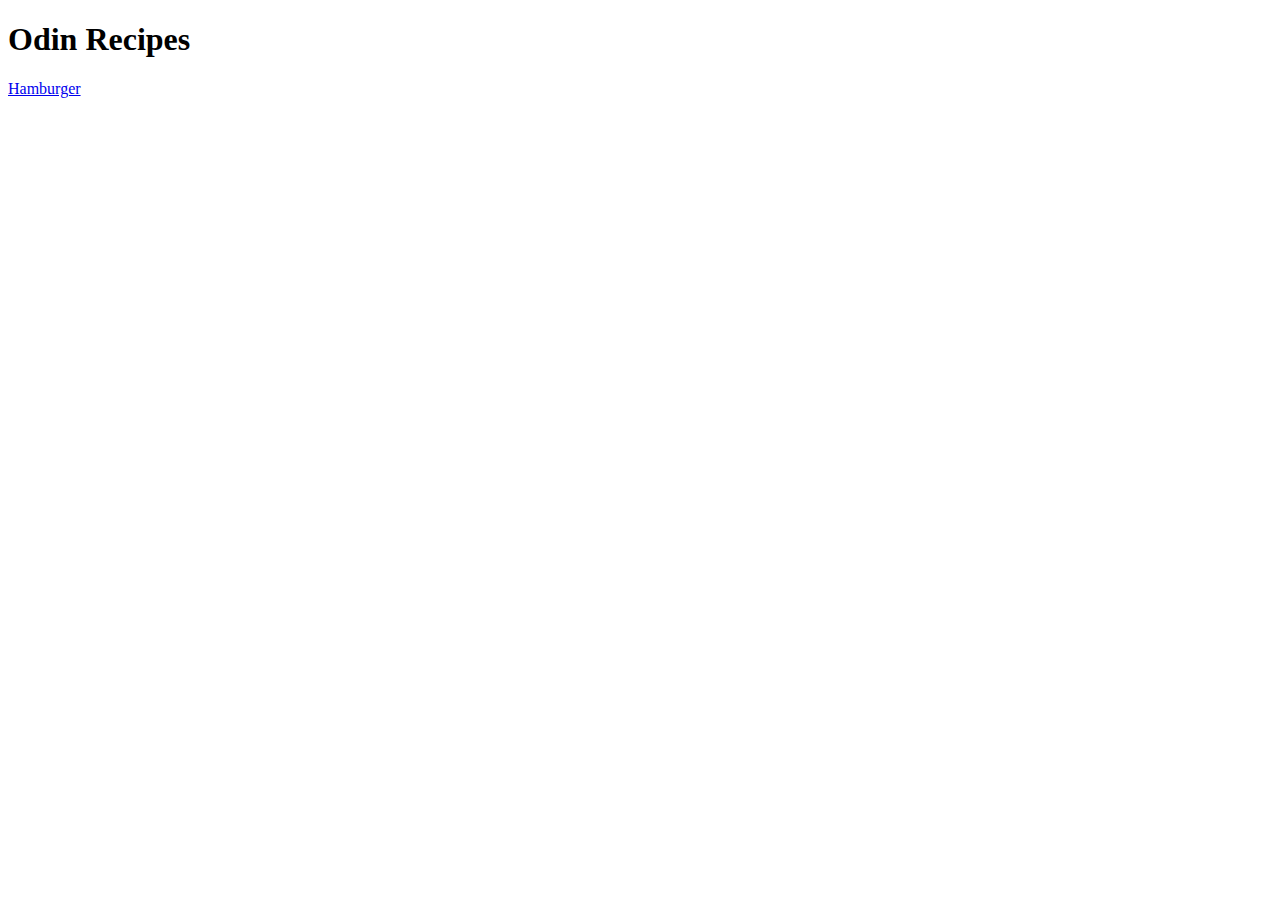
==== index.html @ 024ca213 "Create index and hamburger webpages" ====
<!DOCTYPE html>

<html lang="en">

<head>
    <meta charset="utf-8">
    <title>Homepage</title>
</head>

<body>
    <h1>Odin Recipes</h1>
    <a href="recipes/hamburger.html">Hamburger</a>
</body>
</html>
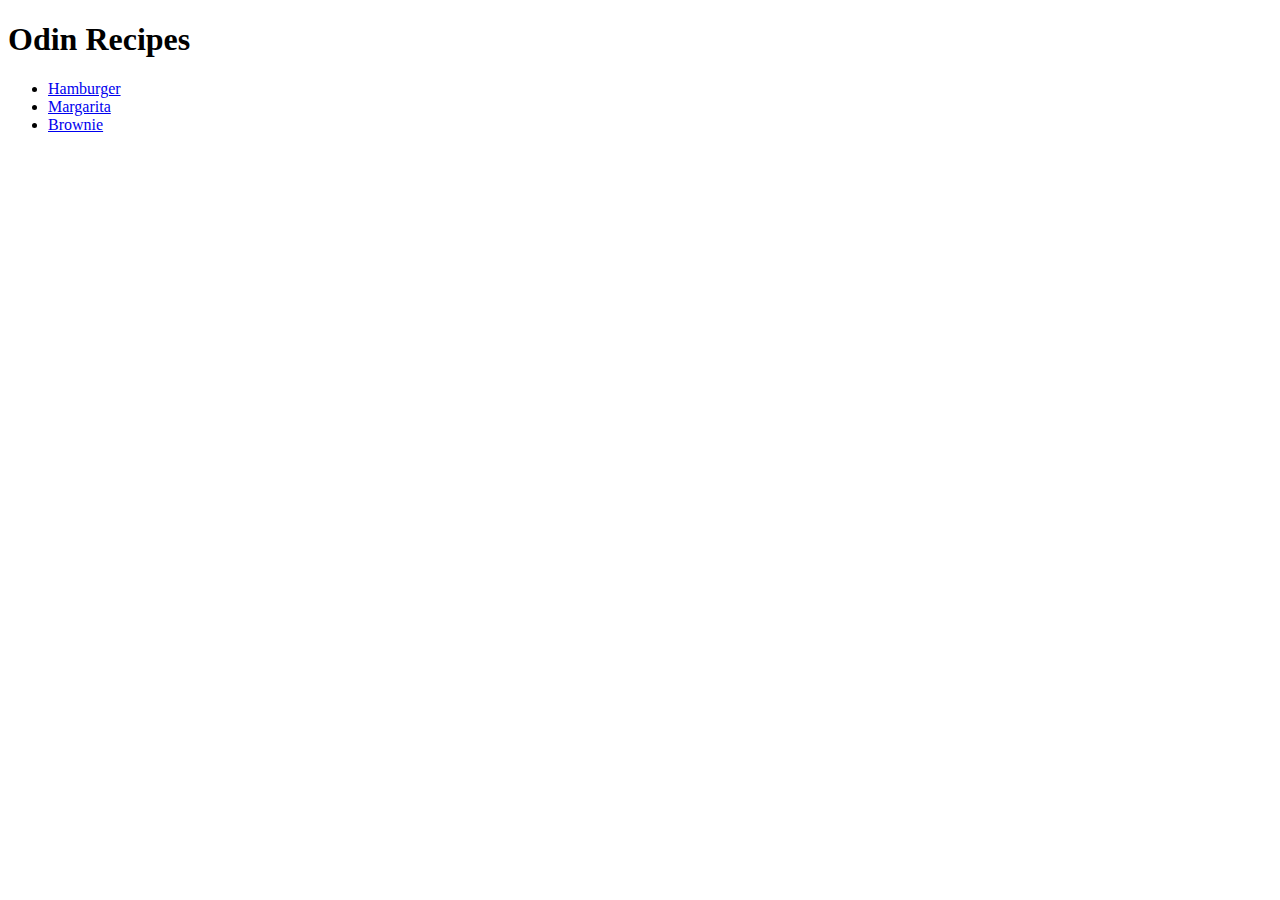
==== commit 4c3c801f: "Add all recipes on a list" ====
--- a/index.html
+++ b/index.html
@@ -4,11 +4,15 @@
 
 <head>
     <meta charset="utf-8">
-    <title>Homepage</title>
+    <title>Odin Recipes</title>
 </head>
 
 <body>
     <h1>Odin Recipes</h1>
-    <a href="recipes/hamburger.html">Hamburger</a>
+    <ul>
+        <li><a href="recipes/hamburger.html">Hamburger</a></li>
+        <li><a href="recipes/margarita.html">Margarita</a></li>
+        <li><a href="recipes/brownie.html">Brownie</a></li>
+    </ul>
 </body>
 </html>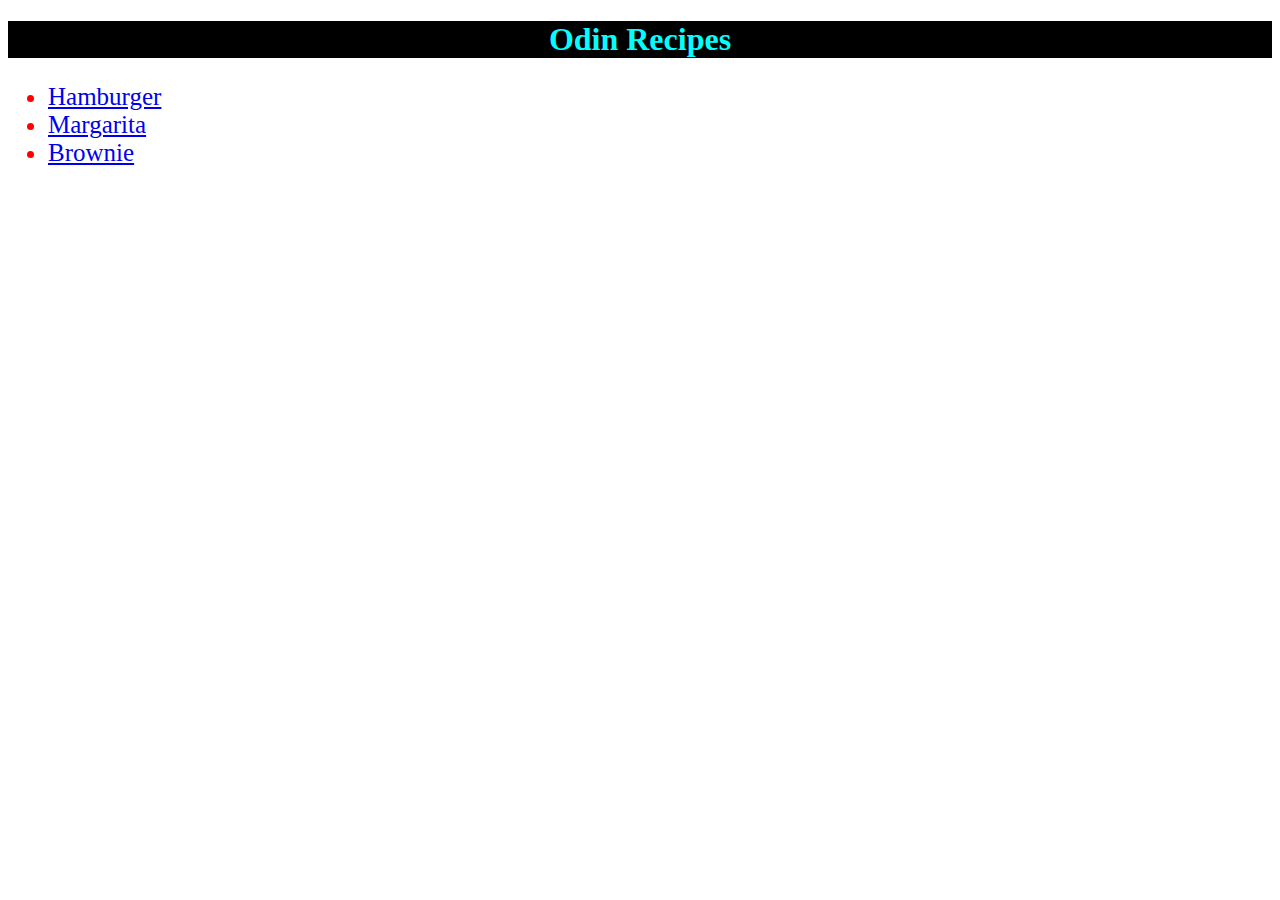
==== commit 71ad408e: "Create css file and add style to index and recipes" ====
--- a/index.html
+++ b/index.html
@@ -5,11 +5,12 @@
 <head>
     <meta charset="utf-8">
     <title>Odin Recipes</title>
+    <link rel="stylesheet" href="style.css">
 </head>
 
 <body>
-    <h1>Odin Recipes</h1>
-    <ul>
+    <h1 class="header">Odin Recipes</h1>
+    <ul class="recipes">
         <li><a href="recipes/hamburger.html">Hamburger</a></li>
         <li><a href="recipes/margarita.html">Margarita</a></li>
         <li><a href="recipes/brownie.html">Brownie</a></li>
--- a/style.css
+++ b/style.css
@@ -0,0 +1,31 @@
+.recipes{
+    color: red;
+    font-size: 25px;
+    text-align: left;
+}
+
+.header{
+    text-align: center;
+    color:aqua;
+    background-color: black;
+    font-weight: bold;
+}
+
+.img{
+    margin: auto;
+    display: block;
+    height: 300px;
+    width: auto;
+}
+
+
+.ing,
+.steps{
+    color: red;
+    
+}
+
+p{
+    font-weight: bold;
+    text-align: center;
+}